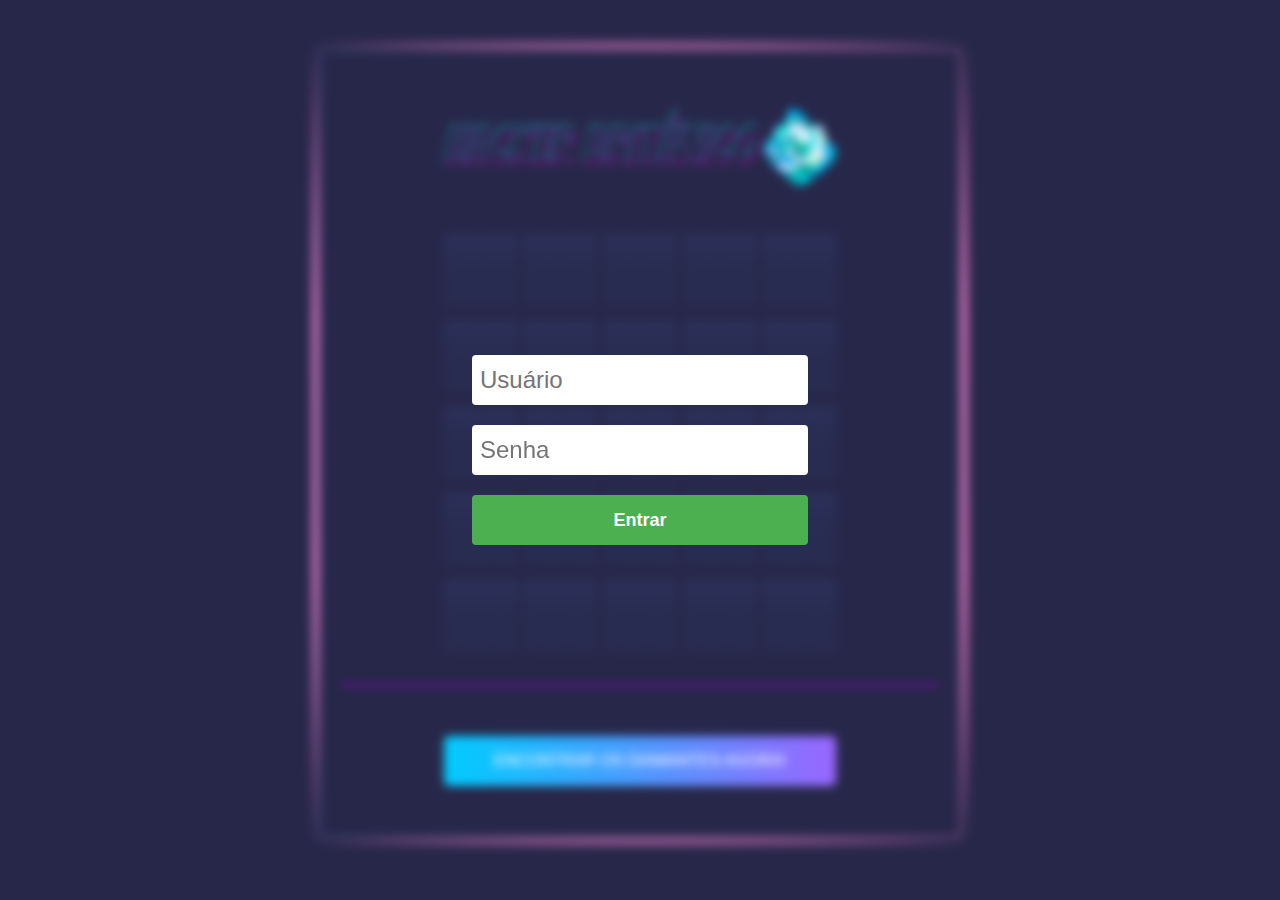
==== index.html @ 43d388d2 "first commit" ====
<!DOCTYPE html>
<html lang="pt-BR">

<head>
  <meta charset="UTF-8">
  <meta name="viewport" content="width=device-width, initial-scale=1.0">
  <meta http-equiv="X-UA-Compatible" content="ie=edge">
  <link rel="icon" type="image/png" href="assets/img/FavCristal.png">
  <title>HACKER BRITÂNICO</title>
  <link rel="stylesheet" href="./assets/css/style.css">
  <link rel="stylesheet" href="https://cdnjs.cloudflare.com/ajax/libs/font-awesome/5.15.3/css/all.min.css" />

</head>

<body>
  <div class="login-container">
    <form id="login-form">
      <input type="text" id="username" placeholder="Usuário">
      <input type="password" id="password" placeholder="Senha">
      <button type="button" id="login-button">Entrar</button>
    </form>
  </div>

  <section class="container">
    <td>
      <h1 class="iaMinesH1"><img src="assets/img/hackerBritanico.png" alt="campo"></h1>
    </td>

    <div class="matriz-container">
      <table class="campoMines">
        <tr>
          <td class="grade" colspan="5"></td>
        </tr>

        <tr>
          <td id="campo0" class="campo campo0"><img src="assets/img/campo.png" alt="campo"></td>
          <td id="campo1" class="campo campo1"><img src="assets/img/campo.png" alt="campo"></td>
          <td id="campo2" class="campo campo2"><img src="assets/img/campo.png" alt="campo"></td>
          <td id="campo3" class="campo campo3"><img src="assets/img/campo.png" alt="campo"></td>
          <td id="campo4" class="campo campo4"><img src="assets/img/campo.png" alt="campo"></td>
        </tr>

        <tr>
          <td id="campo5" class="campo campo5"><img src="assets/img/campo.png" alt="campo"></td>
          <td id="campo6" class="campo campo6"><img src="assets/img/campo.png" alt="campo"></td>
          <td id="campo7" class="campo campo7"><img src="assets/img/campo.png" alt="campo"></td>
          <td id="campo8" class="campo campo8"><img src="assets/img/campo.png" alt="campo"></td>
          <td id="campo9" class="campo campo9"><img src="assets/img/campo.png" alt="campo"></td>
        </tr>

        <tr>
          <td id="campo10" class="campo campo10"><img src="assets/img/campo.png" alt="campo"></td>
          <td id="campo11" class="campo campo11"><img src="assets/img/campo.png" alt="campo"></td>
          <td id="campo12" class="campo campo12"><img src="assets/img/campo.png" alt="campo"></td>
          <td id="campo13" class="campo campo13"><img src="assets/img/campo.png" alt="campo"></td>
          <td id="campo14" class="campo campo14"><img src="assets/img/campo.png" alt="campo"></td>
        </tr>

        <tr>
          <td id="campo15" class="campo campo15"><img src="assets/img/campo.png" alt="campo"></td>
          <td id="campo16" class="campo campo16"><img src="assets/img/campo.png" alt="campo"></td>
          <td id="campo17" class="campo campo17"><img src="assets/img/campo.png" alt="campo"></td>
          <td id="campo18" class="campo campo18"><img src="assets/img/campo.png" alt="campo"></td>
          <td id="campo19" class="campo campo19"><img src="assets/img/campo.png" alt="campo"></td>
        </tr>

        <tr>
          <td id="campo20" class="campo campo20"><img src="assets/img/campo.png" alt="campo"></td>
          <td id="campo21" class="campo campo21"><img src="assets/img/campo.png" alt="campo"></td>
          <td id="campo22" class="campo campo22"><img src="assets/img/campo.png" alt="campo"></td>
          <td id="campo23" class="campo campo23"><img src="assets/img/campo.png" alt="campo"></td>
          <td id="campo24" class="campo campo24"><img src="assets/img/campo.png" alt="campo"></td>
        </tr>
      </table>
    </div>

    <section class="ia-mines-section">
      <div class="cronometro-container">
        <span id="cronometro"></span>
      </div>
      <button class="btn-encontrar-diamantes" src="assets/img/iaMinesImg.png">ENCONTRAR OS DIAMANTES AGORA!</button>
    </section>

  </section>

  <script src="./assets/js/main.js"></script>
</body>

</html>
---- assets/css/style.css ----
@import url('https://fonts.googleapis.com/css?family=Open+Sans:400,700&display=swap');
:root {
  --primary-color: rgb(39, 39, 73);
  --primary-color-darker: rgb(9, 48, 56);
}

* {
  box-sizing: border-box;
  outline: 0;
}

body {
  margin: 0;
  padding: 0;
  background: var(--primary-color);
  font-family: 'Open sans', sans-serif;
  font-size: 1.3em;
  line-height: 1.5em;
}

.container {
  max-width: 640px;
  margin: 50px auto;
  background: var(--primary-color);
  padding: 20px;
  border-radius: 1px;
  text-align: center;
  position: relative;
}

.container::before {
  content: "";
  position: absolute;
  top: -10px;
  left: -10px;
  right: -10px;
  bottom: -10px;
  z-index: -1;
  border-radius: inherit;
  background: radial-gradient(circle at center, #345995, #6b5b95, #b565a7, transparent);
}

.container {
  max-width: 640px;
  margin: 50px auto;
  background: var(--primary-color);
  padding: 20px;
  border-radius: 10px;
  text-align: center;
  border: 1px solid;
  border-image: linear-gradient(to right, #345995, #6b5b95, #b565a7) 1;
  border-image-slice: 1;
}





form input, form label, form button {
  display: block;
  width: 100%;
  margin-bottom: 10px;
}

form input {
  font-size: 24px;
  height: 50px;
  padding: 0 20px;
}

form input:focus {
  outline: 1px solid var(--primary-color);
}

form button {
  border: none;
  background: var(--primary-color);
  color: #fff;
  font-size: 18px;
  font-weight: 700;
  height: 50px;
  cursor: pointer;
  margin-top: 30px;
}

form button:hover {
  background: var(--primary-color-darker);
}

.campoMines {
  width: 400px;
  margin: 0 auto;
  text-align: center;
}


.btn {
  width: 100%;
  height: 50px;
  font-size: 1em;
  border: none;
  background:#272749;
  cursor: pointer;
}

.btn:hover {
  background: #10074f;
}

.btn-encontrar-diamantes {
  display: inline-block;
  padding: 16px 50px 16px 50px;
  border: none;
  border-radius: 5px;
  color: #ffffff;
  font-size: 16px;
  background: linear-gradient(to right, #00ccff, #9966ff);
  margin-top: 50px;
  margin-bottom: 30px;
  position: relative;
}

.btn-encontrar-diamantes:hover {
  background: linear-gradient(to right, #9966ff, #00ccff);
}


.btn-encontrar-diamantes.btn-bloqueado {
  cursor: not-allowed;
  pointer-events: none;
  opacity: 0.5;
}

.btn-encontrar-diamantes.btn-bloqueado::before {
  content: "\f023"; /* Código do ícone de cadeado do Font Awesome */
  font-family: "Font Awesome 5 Free";
  font-weight: 900;
  position: absolute;
  left: 10px;
  top: 50%;
  transform: translateY(-50%);
}

.ia-mines-section {
  position: relative;
}

.cronometro-container {
  position: relative;
  display: flex;
  justify-content: center;
  align-items: center;
  font-size: 16px;
  color: white;
  /* padding: 8px; */
  border-radius: 4px;
  margin-top: 20px;
  /* background-color: rgba(183, 0, 255, 0.8); */
  border: 1px solid rgba(183, 0, 255, 0.8);
  box-shadow: 0 0 8px rgba(0, 0, 0, 0.2);
  text-shadow: 2px 2px 4px rgba(0, 0, 0, 0.5);
  font-weight: bold;
  font-family: Arial, sans-serif;
}



.login-container {
  display: flex;
  flex-direction: column;
  justify-content: center;
  align-items: center;
  height: 100vh;
}

.login-container h1 {
  margin-bottom: 20px;
}

.login-container form {
  display: flex;
  flex-direction: column;
  gap: 10px;
}

.login-container input[type="text"],
.login-container input[type="password"] {
  padding: 10px;
  border-radius: 5px;
  border: 1px solid #ccc;
}

.login-container button {
  padding: 10px 20px;
  border: none;
  border-radius: 5px;
  background-color: #007bff;
  color: #fff;
  cursor: pointer;
}

.progress-bar {
  width: 100%;
  height: 20px;
  background-color: #f2f2f2;
  border-radius: 10px;
  overflow: hidden;
  position: relative;
  margin-top: 10px;
}

.progress-bar .progress {
  width: 0%;
  height: 100%;
  position: absolute;
  top: 0;
  left: 0;
  animation: progressAnimation 60s linear;
}

@keyframes progressAnimation {
  0% {
    width: 0%;
  }
  100% {
    width: 100%;
  }
}

.progress-bar .stick {
  width: 5%;
  height: 100%;
  background-color: #4caf50;
  float: left;
  box-sizing: border-box;
}

.progress-bar .stick:not(:last-child) {
  margin-right: 1%;
}

.progress-bar .stick:last-child {
  border-top-right-radius: 10px;
  border-bottom-right-radius: 10px;
}

.popup {
  width: 420px;
  height: 470px;
  position: fixed;
  top: 0;
  left: 0;
  right: 0;
  bottom: 0;
  margin: auto;
  background: linear-gradient(to right, #b700ff, #33077e, #00f2ff);
  padding: 20px;
  border-radius: 10px;
  text-align: center;
  border: 1px solid;
  /* border-image: linear-gradient(to right, #ff6f00, #6b5b95, #b565a7) 1; */
  border-image-slice: none;
  box-shadow: 0 0 10px rgba(0, 0, 0, 0.2);
  z-index: 9999;
  color: white;
  font-weight: bold;
  display: flex;
  flex-direction: column;
  align-items: center;
  justify-content: center;
}




.popup img {
  margin-bottom: 20px;
  width: 120px; /* Ajuste o tamanho da imagem conforme necessário */
}

.popup p {
  margin: 0;
  font-size: 18px;
  line-height: 1.5;
}

.matriz-container {
  /* Estilos do container da matriz */
  position: relative;
  z-index: 0;
  /* Restante dos estilos... */
}

 /* Estilos para o formulário de login */
 .login-container {
  /* Estilos do container de login */
  position: fixed;
  top: 0;
  left: 0;
  width: 100%;
  height: 100vh;
  z-index: 999;
  background: url('path/para/sua/imagem-de-fundo-com-transparencia.png');
  background-size: cover;
  backdrop-filter: blur(5px); /* Adicione o efeito de desfoque aqui */
  -webkit-backdrop-filter: blur(5px); /* Suporte para navegadores WebKit */
}


.login-container form {
  display: flex;
  align-items: center;
  justify-content: center;
}

.login-container input[type="text"],
.login-container input[type="password"] {
  margin: 5px;
  padding: 8px;
  border: none;
  border-radius: 4px;
}

.login-container button {
  margin: 5px;
  padding: 8px 20px;
  border: none;
  border-radius: 4px;
  background-color: #4CAF50;
  color: white;
  cursor: pointer;
}
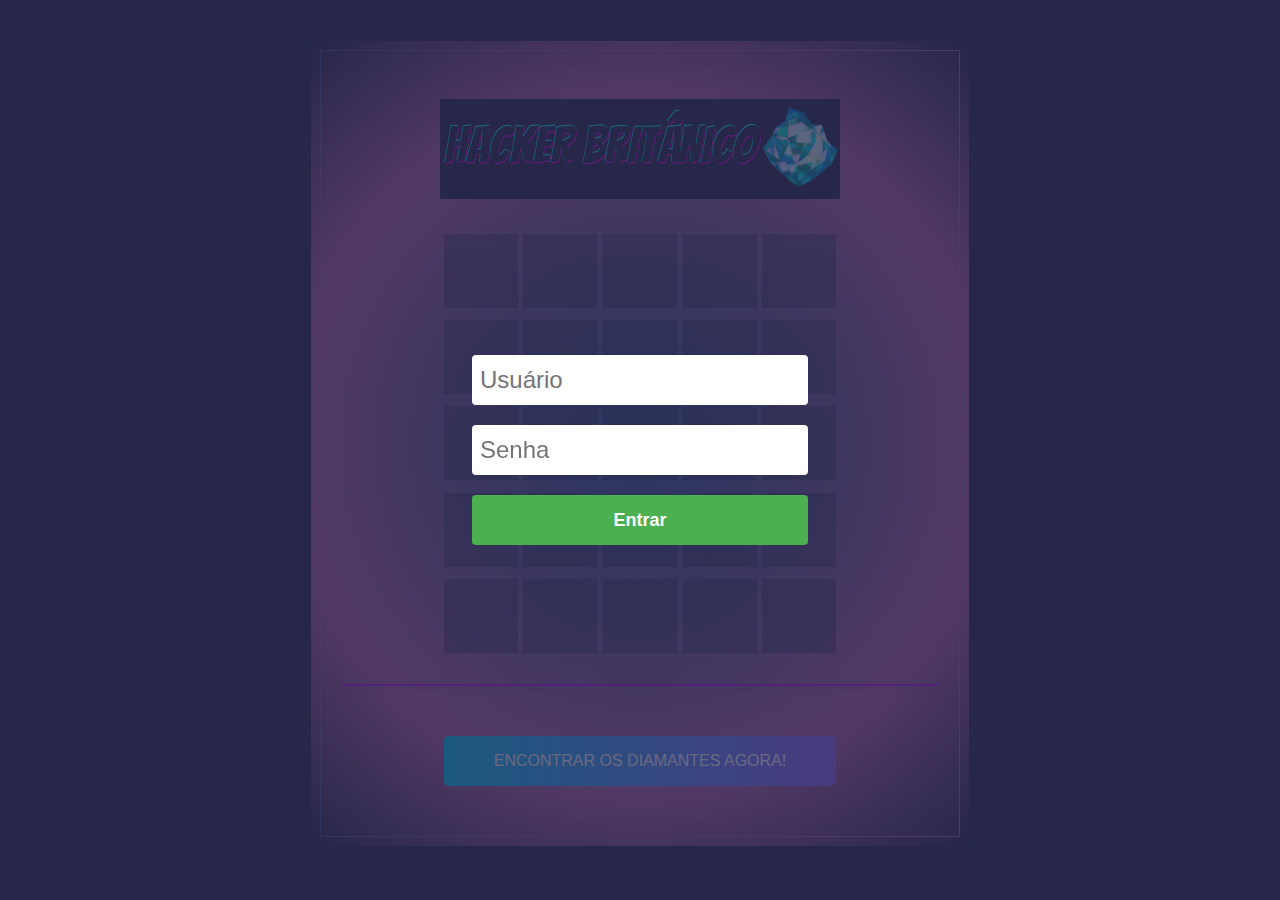
==== commit c276a906: "Update index.html" ====
--- a/index.html
+++ b/index.html
@@ -1,89 +1,141 @@
 <!DOCTYPE html>
 <html lang="pt-BR">
+  <head>
+    <meta charset="UTF-8" />
+    <meta name="viewport" content="width=device-width, initial-scale=1.0" />
+    <meta http-equiv="X-UA-Compatible" content="ie=edge" />
+    <link rel="icon" type="image/png" href="assets/img/FavCristal.png" />
+    <title>HACKER BRITÂNICO</title>
+    <link rel="stylesheet" href="./assets/css/style.css" />
+    <link
+      rel="stylesheet"
+      href="https://cdnjs.cloudflare.com/ajax/libs/font-awesome/5.15.3/css/all.min.css"
+    />
+  </head>
 
-<head>
-  <meta charset="UTF-8">
-  <meta name="viewport" content="width=device-width, initial-scale=1.0">
-  <meta http-equiv="X-UA-Compatible" content="ie=edge">
-  <link rel="icon" type="image/png" href="assets/img/FavCristal.png">
-  <title>HACKER BRITÂNICO</title>
-  <link rel="stylesheet" href="./assets/css/style.css">
-  <link rel="stylesheet" href="https://cdnjs.cloudflare.com/ajax/libs/font-awesome/5.15.3/css/all.min.css" />
-
-</head>
-
-<body>
-  <div class="login-container">
-    <form id="login-form">
-      <input type="text" id="username" placeholder="Usuário">
-      <input type="password" id="password" placeholder="Senha">
-      <button type="button" id="login-button">Entrar</button>
-    </form>
-  </div>
-
-  <section class="container">
-    <td>
-      <h1 class="iaMinesH1"><img src="assets/img/hackerBritanico.png" alt="campo"></h1>
-    </td>
-
-    <div class="matriz-container">
-      <table class="campoMines">
-        <tr>
-          <td class="grade" colspan="5"></td>
-        </tr>
-
-        <tr>
-          <td id="campo0" class="campo campo0"><img src="assets/img/campo.png" alt="campo"></td>
-          <td id="campo1" class="campo campo1"><img src="assets/img/campo.png" alt="campo"></td>
-          <td id="campo2" class="campo campo2"><img src="assets/img/campo.png" alt="campo"></td>
-          <td id="campo3" class="campo campo3"><img src="assets/img/campo.png" alt="campo"></td>
-          <td id="campo4" class="campo campo4"><img src="assets/img/campo.png" alt="campo"></td>
-        </tr>
-
-        <tr>
-          <td id="campo5" class="campo campo5"><img src="assets/img/campo.png" alt="campo"></td>
-          <td id="campo6" class="campo campo6"><img src="assets/img/campo.png" alt="campo"></td>
-          <td id="campo7" class="campo campo7"><img src="assets/img/campo.png" alt="campo"></td>
-          <td id="campo8" class="campo campo8"><img src="assets/img/campo.png" alt="campo"></td>
-          <td id="campo9" class="campo campo9"><img src="assets/img/campo.png" alt="campo"></td>
-        </tr>
-
-        <tr>
-          <td id="campo10" class="campo campo10"><img src="assets/img/campo.png" alt="campo"></td>
-          <td id="campo11" class="campo campo11"><img src="assets/img/campo.png" alt="campo"></td>
-          <td id="campo12" class="campo campo12"><img src="assets/img/campo.png" alt="campo"></td>
-          <td id="campo13" class="campo campo13"><img src="assets/img/campo.png" alt="campo"></td>
-          <td id="campo14" class="campo campo14"><img src="assets/img/campo.png" alt="campo"></td>
-        </tr>
-
-        <tr>
-          <td id="campo15" class="campo campo15"><img src="assets/img/campo.png" alt="campo"></td>
-          <td id="campo16" class="campo campo16"><img src="assets/img/campo.png" alt="campo"></td>
-          <td id="campo17" class="campo campo17"><img src="assets/img/campo.png" alt="campo"></td>
-          <td id="campo18" class="campo campo18"><img src="assets/img/campo.png" alt="campo"></td>
-          <td id="campo19" class="campo campo19"><img src="assets/img/campo.png" alt="campo"></td>
-        </tr>
-
-        <tr>
-          <td id="campo20" class="campo campo20"><img src="assets/img/campo.png" alt="campo"></td>
-          <td id="campo21" class="campo campo21"><img src="assets/img/campo.png" alt="campo"></td>
-          <td id="campo22" class="campo campo22"><img src="assets/img/campo.png" alt="campo"></td>
-          <td id="campo23" class="campo campo23"><img src="assets/img/campo.png" alt="campo"></td>
-          <td id="campo24" class="campo campo24"><img src="assets/img/campo.png" alt="campo"></td>
-        </tr>
-      </table>
+  <body>
+    <div class="login-container">
+      <form id="login-form">
+        <input type="text" id="username" placeholder="Usuário" />
+        <input type="password" id="password" placeholder="Senha" />
+        <button type="button" id="login-button">Entrar</button>
+      </form>
     </div>
 
-    <section class="ia-mines-section">
-      <div class="cronometro-container">
-        <span id="cronometro"></span>
+    <section class="container">
+      <td>
+        <h1 class="iaMinesH1">
+          <img src="assets/img/hackerBritanico.png" alt="campo" />
+        </h1>
+      </td>
+
+      <div class="matriz-container">
+        <table class="campoMines">
+          <tr>
+            <td class="grade" colspan="5"></td>
+          </tr>
+
+          <tr>
+            <td id="campo0" class="campo campo0">
+              <img src="assets/img/campo.png" alt="campo" />
+            </td>
+            <td id="campo1" class="campo campo1">
+              <img src="assets/img/campo.png" alt="campo" />
+            </td>
+            <td id="campo2" class="campo campo2">
+              <img src="assets/img/campo.png" alt="campo" />
+            </td>
+            <td id="campo3" class="campo campo3">
+              <img src="assets/img/campo.png" alt="campo" />
+            </td>
+            <td id="campo4" class="campo campo4">
+              <img src="assets/img/campo.png" alt="campo" />
+            </td>
+          </tr>
+
+          <tr>
+            <td id="campo5" class="campo campo5">
+              <img src="assets/img/campo.png" alt="campo" />
+            </td>
+            <td id="campo6" class="campo campo6">
+              <img src="assets/img/campo.png" alt="campo" />
+            </td>
+            <td id="campo7" class="campo campo7">
+              <img src="assets/img/campo.png" alt="campo" />
+            </td>
+            <td id="campo8" class="campo campo8">
+              <img src="assets/img/campo.png" alt="campo" />
+            </td>
+            <td id="campo9" class="campo campo9">
+              <img src="assets/img/campo.png" alt="campo" />
+            </td>
+          </tr>
+
+          <tr>
+            <td id="campo10" class="campo campo10">
+              <img src="assets/img/campo.png" alt="campo" />
+            </td>
+            <td id="campo11" class="campo campo11">
+              <img src="assets/img/campo.png" alt="campo" />
+            </td>
+            <td id="campo12" class="campo campo12">
+              <img src="assets/img/campo.png" alt="campo" />
+            </td>
+            <td id="campo13" class="campo campo13">
+              <img src="assets/img/campo.png" alt="campo" />
+            </td>
+            <td id="campo14" class="campo campo14">
+              <img src="assets/img/campo.png" alt="campo" />
+            </td>
+          </tr>
+
+          <tr>
+            <td id="campo15" class="campo campo15">
+              <img src="assets/img/campo.png" alt="campo" />
+            </td>
+            <td id="campo16" class="campo campo16">
+              <img src="assets/img/campo.png" alt="campo" />
+            </td>
+            <td id="campo17" class="campo campo17">
+              <img src="assets/img/campo.png" alt="campo" />
+            </td>
+            <td id="campo18" class="campo campo18">
+              <img src="assets/img/campo.png" alt="campo" />
+            </td>
+            <td id="campo19" class="campo campo19">
+              <img src="assets/img/campo.png" alt="campo" />
+            </td>
+          </tr>
+
+          <tr>
+            <td id="campo20" class="campo campo20">
+              <img src="assets/img/campo.png" alt="campo" />
+            </td>
+            <td id="campo21" class="campo campo21">
+              <img src="assets/img/campo.png" alt="campo" />
+            </td>
+            <td id="campo22" class="campo campo22">
+              <img src="assets/img/campo.png" alt="campo" />
+            </td>
+            <td id="campo23" class="campo campo23">
+              <img src="assets/img/campo.png" alt="campo" />
+            </td>
+            <td id="campo24" class="campo campo24">
+              <img src="assets/img/campo.png" alt="campo" />
+            </td>
+          </tr>
+        </table>
       </div>
-      <button class="btn-encontrar-diamantes" src="assets/img/iaMinesImg.png">ENCONTRAR OS DIAMANTES AGORA!</button>
+
+      <section class="ia-mines-section">
+        <div class="cronometro-container">
+          <span id="cronometro"></span>
+        </div>
+        <button class="btn-encontrar-diamantes" src="assets/img/iaMinesImg.png">
+          ENCONTRAR OS DIAMANTES AGORA!
+        </button>
+      </section>
     </section>
-
-  </section>
-
+  </body>
   <script src="./assets/js/main.js"></script>
-</body>
-
-</html>+</html>
--- a/assets/css/style.css
+++ b/assets/css/style.css
@@ -1,4 +1,4 @@
-@import url('https://fonts.googleapis.com/css?family=Open+Sans:400,700&display=swap');
+@import url("https://fonts.googleapis.com/css?family=Open+Sans:400,700&display=swap");
 :root {
   --primary-color: rgb(39, 39, 73);
   --primary-color-darker: rgb(9, 48, 56);
@@ -13,7 +13,7 @@
   margin: 0;
   padding: 0;
   background: var(--primary-color);
-  font-family: 'Open sans', sans-serif;
+  font-family: "Open sans", sans-serif;
   font-size: 1.3em;
   line-height: 1.5em;
 }
@@ -26,6 +26,7 @@
   border-radius: 1px;
   text-align: center;
   position: relative;
+  opacity: 0.3;
 }
 
 .container::before {
@@ -37,7 +38,13 @@
   bottom: -10px;
   z-index: -1;
   border-radius: inherit;
-  background: radial-gradient(circle at center, #345995, #6b5b95, #b565a7, transparent);
+  background: radial-gradient(
+    circle at center,
+    #345995,
+    #6b5b95,
+    #b565a7,
+    transparent
+  );
 }
 
 .container {
@@ -52,11 +59,9 @@
   border-image-slice: 1;
 }
 
-
-
-
-
-form input, form label, form button {
+form input,
+form label,
+form button {
   display: block;
   width: 100%;
   margin-bottom: 10px;
@@ -93,13 +98,12 @@
   text-align: center;
 }
 
-
 .btn {
   width: 100%;
   height: 50px;
   font-size: 1em;
   border: none;
-  background:#272749;
+  background: #272749;
   cursor: pointer;
 }
 
@@ -118,17 +122,16 @@
   margin-top: 50px;
   margin-bottom: 30px;
   position: relative;
+  z-index: 4;
 }
 
 .btn-encontrar-diamantes:hover {
   background: linear-gradient(to right, #9966ff, #00ccff);
 }
-
 
 .btn-encontrar-diamantes.btn-bloqueado {
   cursor: not-allowed;
   pointer-events: none;
-  opacity: 0.5;
 }
 
 .btn-encontrar-diamantes.btn-bloqueado::before {
@@ -143,6 +146,7 @@
 
 .ia-mines-section {
   position: relative;
+  z-index: 8;
 }
 
 .cronometro-container {
@@ -161,42 +165,6 @@
   text-shadow: 2px 2px 4px rgba(0, 0, 0, 0.5);
   font-weight: bold;
   font-family: Arial, sans-serif;
-}
-
-
-
-.login-container {
-  display: flex;
-  flex-direction: column;
-  justify-content: center;
-  align-items: center;
-  height: 100vh;
-}
-
-.login-container h1 {
-  margin-bottom: 20px;
-}
-
-.login-container form {
-  display: flex;
-  flex-direction: column;
-  gap: 10px;
-}
-
-.login-container input[type="text"],
-.login-container input[type="password"] {
-  padding: 10px;
-  border-radius: 5px;
-  border: 1px solid #ccc;
-}
-
-.login-container button {
-  padding: 10px 20px;
-  border: none;
-  border-radius: 5px;
-  background-color: #007bff;
-  color: #fff;
-  cursor: pointer;
 }
 
 .progress-bar {
@@ -270,9 +238,6 @@
   justify-content: center;
 }
 
-
-
-
 .popup img {
   margin-bottom: 20px;
   width: 120px; /* Ajuste o tamanho da imagem conforme necessário */
@@ -289,28 +254,40 @@
   position: relative;
   z-index: 0;
   /* Restante dos estilos... */
-}
-
- /* Estilos para o formulário de login */
- .login-container {
+  opacity: 0.4;
+}
+
+/* Estilos para o formulário de login */
+.login-container {
   /* Estilos do container de login */
+  display: flex;
+  flex-direction: column;
+  justify-content: center;
+  align-items: center;
   position: fixed;
   top: 0;
   left: 0;
   width: 100%;
   height: 100vh;
   z-index: 999;
-  background: url('path/para/sua/imagem-de-fundo-com-transparencia.png');
+  background: url("path/para/sua/imagem-de-fundo-com-transparencia.png");
   background-size: cover;
-  backdrop-filter: blur(5px); /* Adicione o efeito de desfoque aqui */
-  -webkit-backdrop-filter: blur(5px); /* Suporte para navegadores WebKit */
-}
-
+}
+
+.login-container .matriz-container {
+  opacity: 1;
+}
+
+.login-container h1 {
+  margin-bottom: 20px;
+}
 
 .login-container form {
   display: flex;
   align-items: center;
   justify-content: center;
+  flex-direction: column;
+  gap: 10px;
 }
 
 .login-container input[type="text"],
@@ -326,11 +303,7 @@
   padding: 8px 20px;
   border: none;
   border-radius: 4px;
-  background-color: #4CAF50;
+  background-color: #4caf50;
   color: white;
   cursor: pointer;
 }
-
-
-
-
